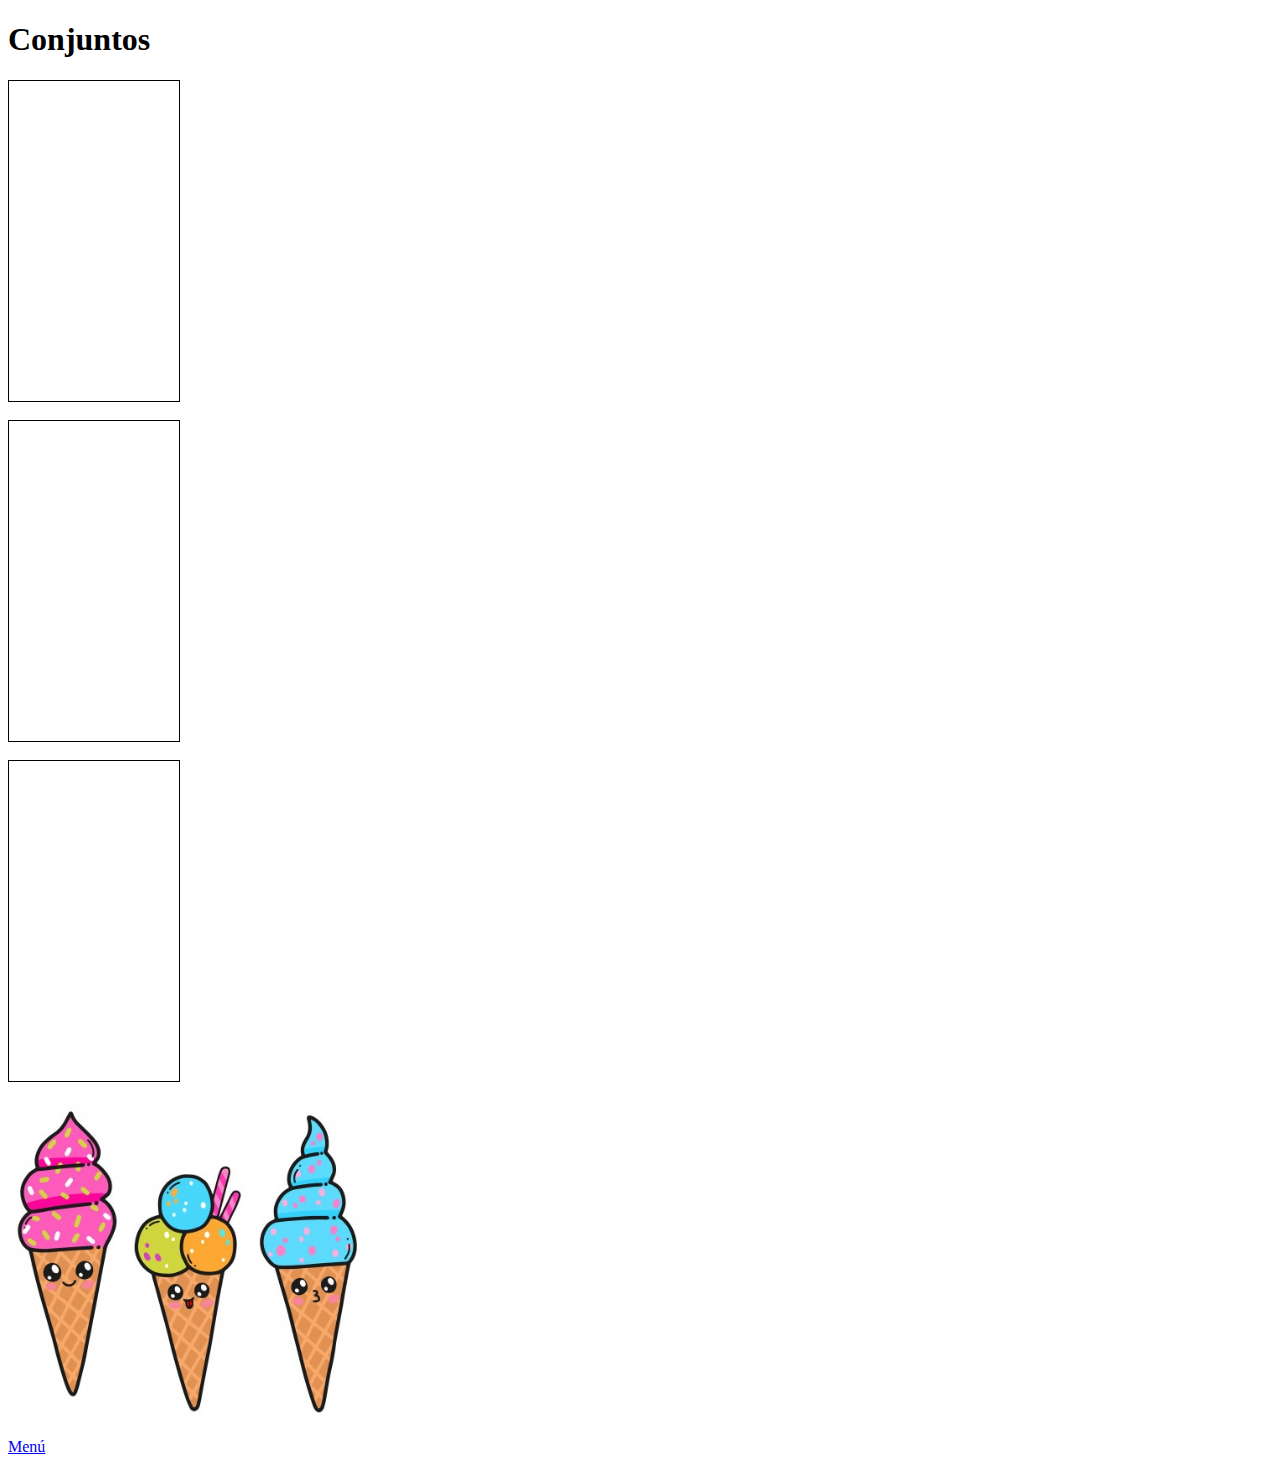
==== Estructura_Conjuntos.html @ 2c8e2edb "Avance proyecto funcionalidad Matematicas" ====
<!DOCTYPE html>

<html>
       <head>
       	    <meta charset="utf-8">
            <title>Conjuntos </title>
            <link  rel="stylesheet" type="Estilos/estiloGeneral" href="estilos1.css">

  <!--Declarar estilo para contenedor Div-->
         <style type="text/css">
          #div1{
             width: 150px;
             height: 300px;
             padding: 10px;
             border: 1px solid #000000;
          }
         </style>

  <!--Construir las funciones javascript-->
       <script type="text/javascript">

          function allowDrop(ev){
            ev.preventDefault();
          }

          function drag(ev){
            ev.dataTransfer.setData("Text",ev.target.id);
          }

          function drop(ev){
           ev.preventDefault();
           var datos=ev.dataTransfer.getData("Text");
           ev.target.appendChild(document.getElementById(datos));

          }
       </script>

       </head>
   <body>
          <h1>Conjuntos</h1>
           <div id="div1" ondragover="allowDrop(event)" ondrop="drop(event)"></div><br>
           <div id="div1" ondragover="allowDrop(event)" ondrop="drop(event)"></div><br>
           <div id="div1" ondragover="allowDrop(event)" ondrop="drop(event)"></div><br>

           <img id="imagen" src="Imagenes/Helado1.png" draggable="true" ondragstart="drag(event)">
           <img id="imagen" src="Imagenes/Helado2.png" draggable="true" ondragstart="drag(event)">
           <img id="imagen" src="Imagenes/Helado3.png" draggable="true" ondragstart="drag(event)">
           <div>
   					<br><a href="file:///D:/Documents/UTPL/Inform%C3%A1tica%20-%20Daniel/9%20Abril%202020%20-Agosto%202020/Practicum%20II/Desarrollo%20del%20Proyecto/Menu/Yo_aprendo_EEC.htm">Menú</a>
   			</div>
   </body>
</html>
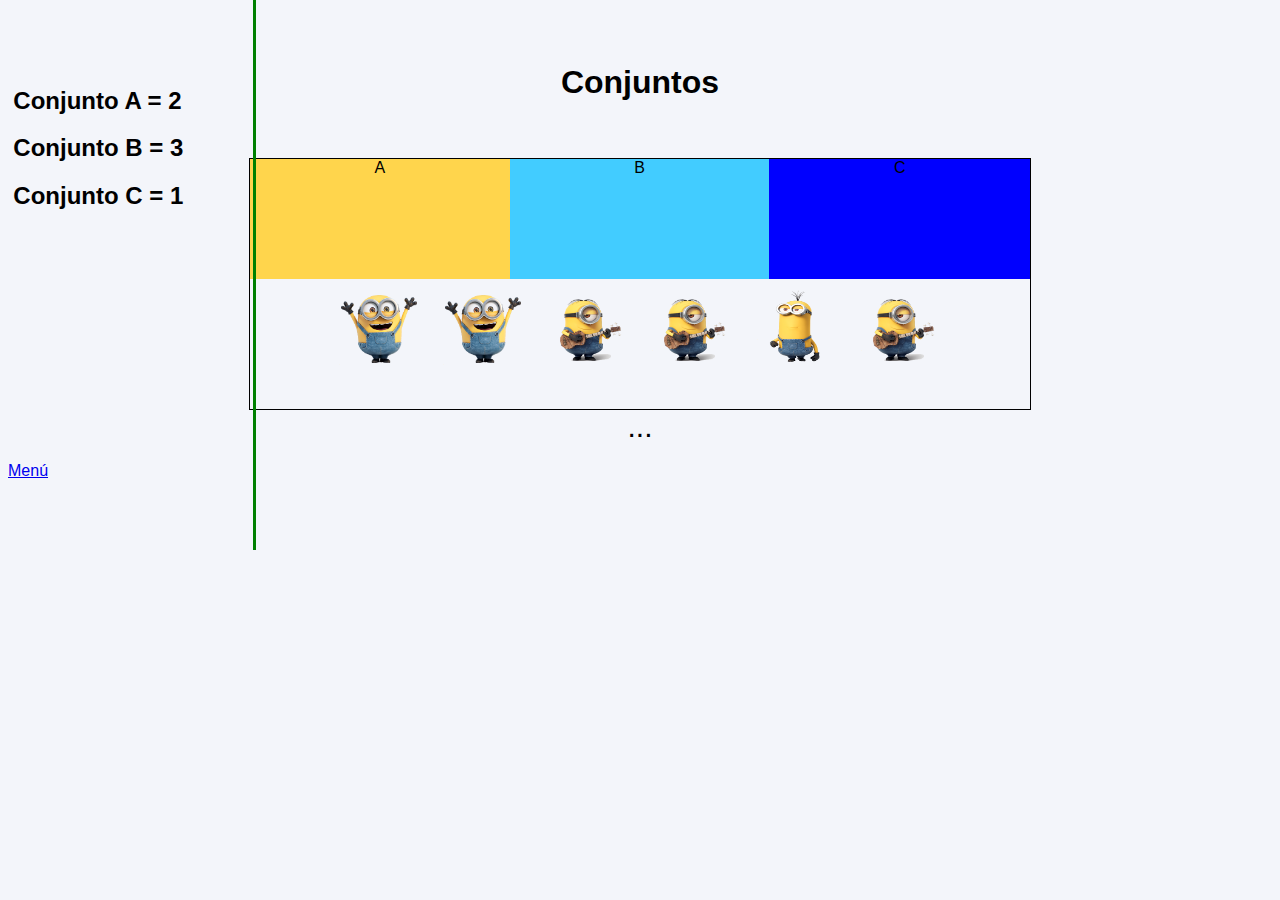
==== commit e9737e6c: "Se modifico el codigo completo" ====
--- a/Estructura_Conjuntos.html
+++ b/Estructura_Conjuntos.html
@@ -1,52 +1,113 @@
 <!DOCTYPE html>
+<html lang="en" dir="ltr">
+  <head>
+    <meta charset="utf-8">
+    <style media="screen">
+    body {
+    	background: #F3F5FA;
+        font-family: 'Open Sans', sans-serif;
+    	justify-content: center;
+    }
+            #container {
+        width: 780px;
+        height: 250px;
+        margin: 0 auto;
+        border: 1px solid black;
+        text-align: center;
+      }
+      .padre {
+        width: 780px;
+        height: 120px;
+        display: flex;
+        justify-content: space-between;
+      }
+      .tipo {
+       flex-grow: 1;
+      }
+      #fuego {
+       background-color: #ffd54c;
+      }
+      #agua {
+        background-color: #42ccff;
+      }
+      #azul {
+        background-color: #0000FF;
+      }
+      #resultado {
+        text-align: center;
+        font-size: 30px;
+      }
+      .minions {
+         margin: 10px;
+         height: 80px;
+         width: 80px;
+      }
+      .vl {
+            border-left: 3px solid green;
+            height: 550px;
+            position: absolute;
+            left: 20%;
+            margin-left: -3px;
+            top: 0;
+      }
+      .titulo {
+        line-height: 50pt;
+        padding: 20px 35px;
+        text-align: center;
 
-<html>
-       <head>
-       	    <meta charset="utf-8">
-            <title>Conjuntos </title>
-            <link  rel="stylesheet" type="Estilos/estiloGeneral" href="estilos1.css">
+      }
+      .subtitulo{
+  position:absolute;
+  top:50pt;
+  left:10pt;
+      }
+    </style>
+    <title></title>
+  </head>
+  <body>
+    <div class="titulo">
+      <h1> Conjuntos</h1>
+    </div>
+    <div class="subtitulo">
+      <h2> Conjunto A = 2</h2>
+      <h2> Conjunto B = 3</h2>
+      <h2> Conjunto C = 1</h2>
+    </div>
+    <div class="vl">
+    </div>
+      <section id="container" ondrop="drop(event)" ondragover="allowDrop(event)">
+    <div class="padre">
+       <div class="tipo" id="fuego" ondrop="drop(event)" ondragover="allowDrop(event)">A</div>
+       <div class="tipo" id="agua" ondrop="drop(event)" ondragover="allowDrop(event)">B</div>
+       <div class="tipo" id="azul" ondrop="drop(event)" ondragover="allowDrop(event)">C</div>
+    </div>
+    <img class="minions" src="Imagenes/Minio1.png" draggable="true" ondragstart="drag(event)" id="drag1"/>
+    <img class="minions" src="Imagenes/Minio1.png" draggable="true" ondragstart="drag(event)" id="drag2"/>
+    <img class="minions" src="Imagenes/Minio2.png" draggable="true" ondragstart="drag(event)" id="drag3"/>
+    <img class="minions" src="Imagenes/Minio2.png" draggable="true" ondragstart="drag(event)" id="drag4"/>
+    <img class="minions" src="Imagenes/Minio3.png" draggable="true" ondragstart="drag(event)" id="drag5"/>
+    <img class="minions" src="Imagenes/Minio2.png" draggable="true" ondragstart="drag(event)" id="drag6"/>
 
-  <!--Declarar estilo para contenedor Div-->
-         <style type="text/css">
-          #div1{
-             width: 150px;
-             height: 300px;
-             padding: 10px;
-             border: 1px solid #000000;
-          }
-         </style>
+    </section>
+    <div id="resultado">...</div>
+    <script>
+          function drag(ev) {
+       ev.dataTransfer.setData("text", ev.target.id);
+      }
 
-  <!--Construir las funciones javascript-->
-       <script type="text/javascript">
+      function allowDrop(ev) {
+      ev.preventDefault();
+      }
 
-          function allowDrop(ev){
-            ev.preventDefault();
-          }
+      function drop(ev) {
+      ev.preventDefault();
+      var data = ev.dataTransfer.getData("text");
+      ev.target.appendChild(document.getElementById(data));
+      }
 
-          function drag(ev){
-            ev.dataTransfer.setData("Text",ev.target.id);
-          }
-
-          function drop(ev){
-           ev.preventDefault();
-           var datos=ev.dataTransfer.getData("Text");
-           ev.target.appendChild(document.getElementById(datos));
-
-          }
-       </script>
-
-       </head>
-   <body>
-          <h1>Conjuntos</h1>
-           <div id="div1" ondragover="allowDrop(event)" ondrop="drop(event)"></div><br>
-           <div id="div1" ondragover="allowDrop(event)" ondrop="drop(event)"></div><br>
-           <div id="div1" ondragover="allowDrop(event)" ondrop="drop(event)"></div><br>
-
-           <img id="imagen" src="Imagenes/Helado1.png" draggable="true" ondragstart="drag(event)">
-           <img id="imagen" src="Imagenes/Helado2.png" draggable="true" ondragstart="drag(event)">
-           <img id="imagen" src="Imagenes/Helado3.png" draggable="true" ondragstart="drag(event)">
-           <div>
-   					<br><a href="file:///D:/Documents/UTPL/Inform%C3%A1tica%20-%20Daniel/9%20Abril%202020%20-Agosto%202020/Practicum%20II/Desarrollo%20del%20Proyecto/Menu/Yo_aprendo_EEC.htm">Menú</a>
-   			</div>
-   </body>
+    </script>
+    <div>
+      <br><a href="file:///D:/Documents/UTPL/Inform%C3%A1tica%20-%20Daniel/9%20Abril%202020%20-Agosto%202020/Practicum%20II/Desarrollo%20del%20Proyecto/Menu/Yo_aprendo_EEC.htm">Menú</a>
+    </div>
+  </body>
 </html>
